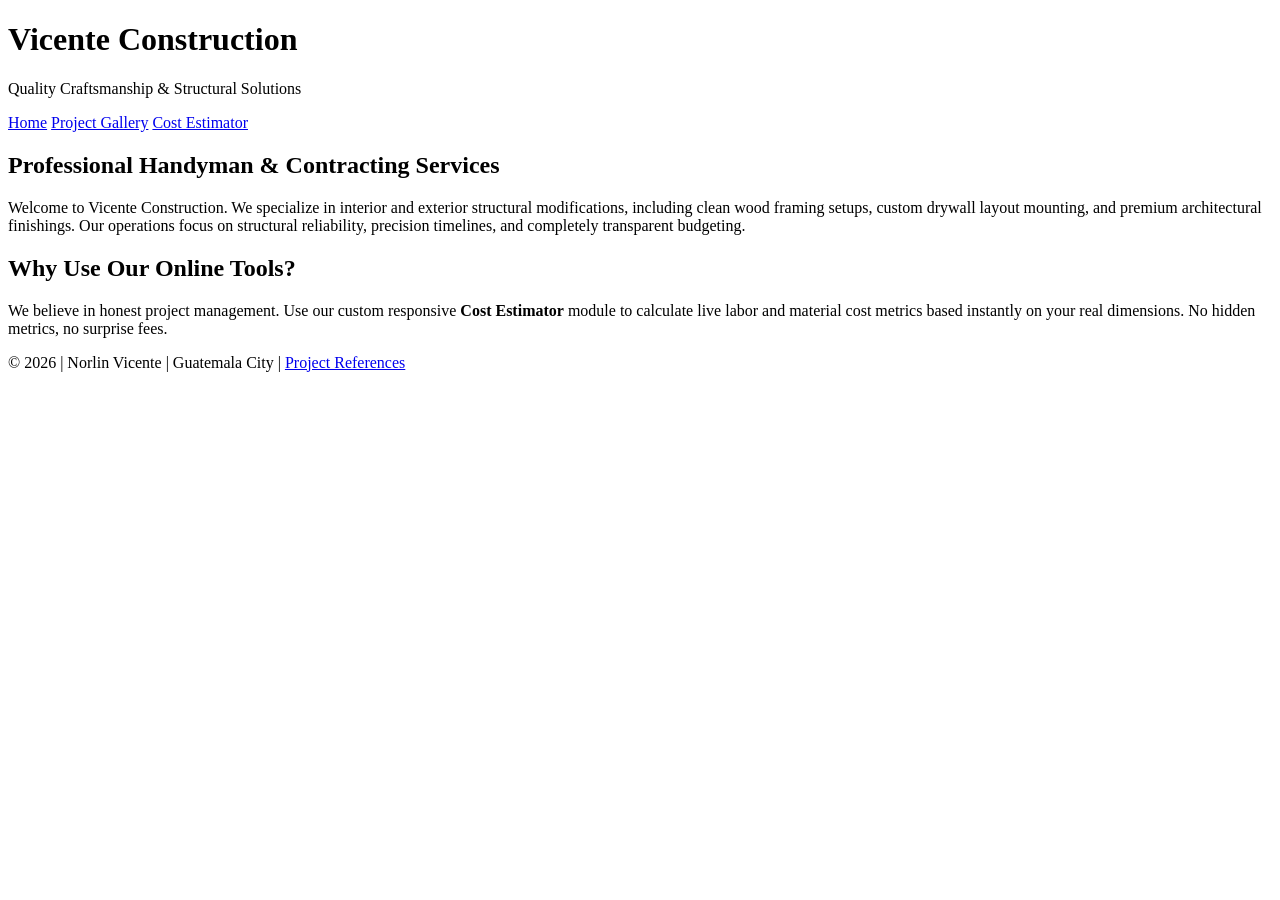
==== project/index.html @ 94b2411b "Complete architectural directory files setup for Vicente Construction website project" ====
<!DOCTYPE html>
<html lang="en">

<head>
    <meta charset="UTF-8">
    <meta name="viewport" content="width=device-width, initial-scale=1.0">
    <title>Home - Vicente Construction &amp; Estimator Guide</title>
    <meta name="description"
        content="Welcome to Vicente Construction. Premium drywall, framing, and finishing construction services with real-time project estimate options.">
    <link rel="stylesheet" href="styles/project.css">
</head>

<body>
    <header>
        <h1>Vicente Construction</h1>
        <p>Quality Craftsmanship &amp; Structural Solutions</p>
    </header>
    <nav>
        <a href="index.html">Home</a>
        <a href="gallery.html">Project Gallery</a>
        <a href="estimator.html">Cost Estimator</a>
    </nav>
    <main>
        <section>
            <h2>Professional Handyman &amp; Contracting Services</h2>
            <p>Welcome to Vicente Construction. We specialize in interior and exterior structural modifications,
                including clean wood framing setups, custom drywall layout mounting, and premium architectural
                finishings. Our operations focus on structural reliability, precision timelines, and completely
                transparent budgeting.</p>
        </section>
        <section>
            <h2>Why Use Our Online Tools?</h2>
            <p>We believe in honest project management. Use our custom responsive <strong>Cost Estimator</strong> module
                to calculate live labor and material cost metrics based instantly on your real dimensions. No hidden
                metrics, no surprise fees.</p>
        </section>
    </main>
    <footer>
        <p>&copy; <span id="year"></span> | Norlin Vicente | Guatemala City | <a href="references.html">Project
                References</a></p>
    </footer>
    <script>
        document.getElementById('year').textContent = new Date().getFullYear();
    </script>
</body>

</html>
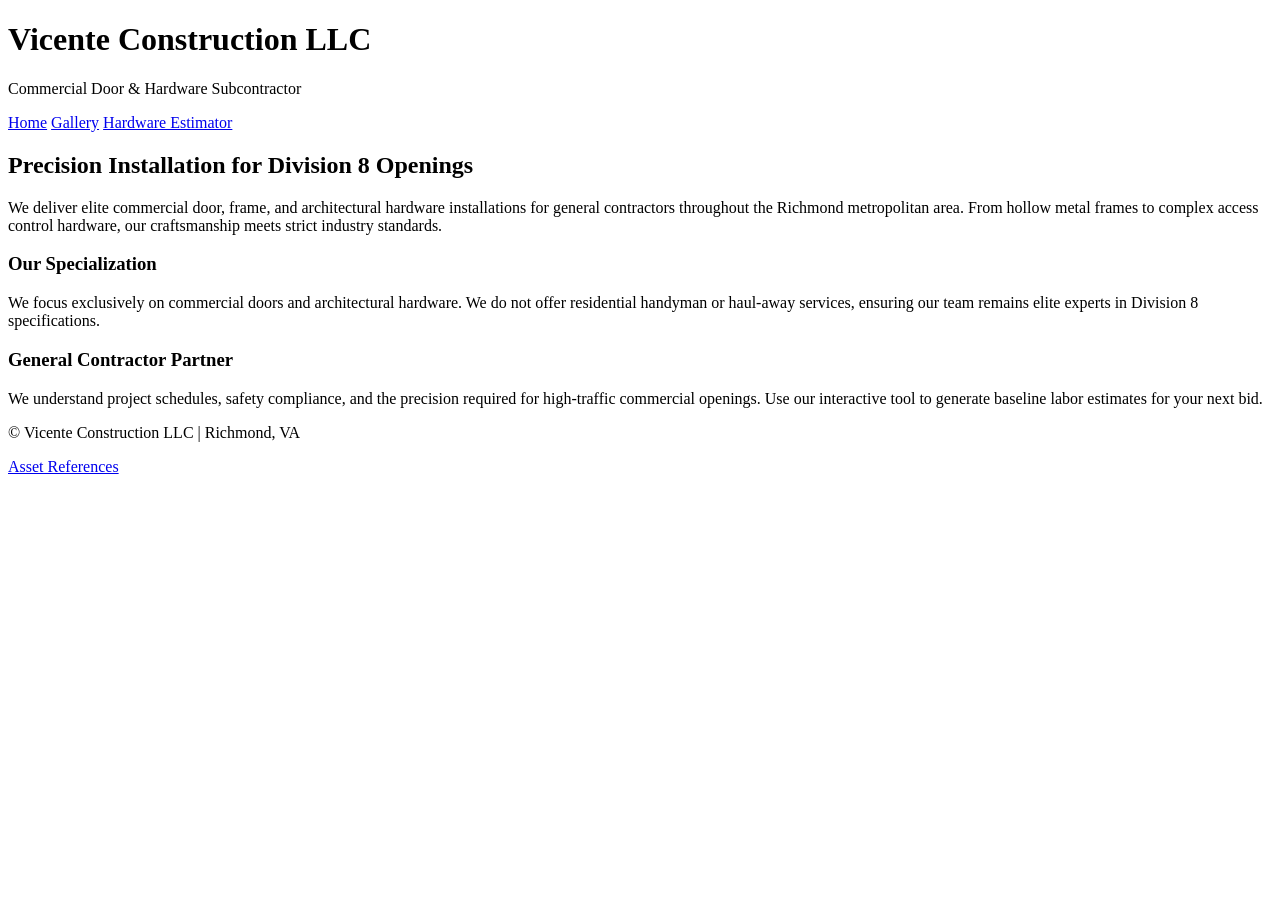
==== commit 213fb244: "Complete accurate Division 8 project deployment for Vicente Construction LLC" ====
--- a/project/index.html
+++ b/project/index.html
@@ -4,44 +4,52 @@
 <head>
     <meta charset="UTF-8">
     <meta name="viewport" content="width=device-width, initial-scale=1.0">
-    <title>Home - Vicente Construction &amp; Estimator Guide</title>
+    <title>Vicente Construction LLC | Commercial Doors & Hardware</title>
     <meta name="description"
-        content="Welcome to Vicente Construction. Premium drywall, framing, and finishing construction services with real-time project estimate options.">
+        content="Vicente Construction LLC specializes in the professional installation of commercial doors, frames, and architectural hardware in Richmond, VA.">
     <link rel="stylesheet" href="styles/project.css">
 </head>
 
 <body>
     <header>
-        <h1>Vicente Construction</h1>
-        <p>Quality Craftsmanship &amp; Structural Solutions</p>
+        <h1>Vicente Construction LLC</h1>
+        <p class="subtitle">Commercial Door & Hardware Subcontractor</p>
+        <nav>
+            <a href="index.html" class="active">Home</a>
+            <a href="gallery.html">Gallery</a>
+            <a href="estimator.html">Hardware Estimator</a>
+        </nav>
     </header>
-    <nav>
-        <a href="index.html">Home</a>
-        <a href="gallery.html">Project Gallery</a>
-        <a href="estimator.html">Cost Estimator</a>
-    </nav>
+
     <main>
-        <section>
-            <h2>Professional Handyman &amp; Contracting Services</h2>
-            <p>Welcome to Vicente Construction. We specialize in interior and exterior structural modifications,
-                including clean wood framing setups, custom drywall layout mounting, and premium architectural
-                finishings. Our operations focus on structural reliability, precision timelines, and completely
-                transparent budgeting.</p>
+        <section class="hero">
+            <h2>Precision Installation for Division 8 Openings</h2>
+            <p>We deliver elite commercial door, frame, and architectural hardware installations for general contractors
+                throughout the Richmond metropolitan area. From hollow metal frames to complex access control hardware,
+                our craftsmanship meets strict industry standards.</p>
         </section>
-        <section>
-            <h2>Why Use Our Online Tools?</h2>
-            <p>We believe in honest project management. Use our custom responsive <strong>Cost Estimator</strong> module
-                to calculate live labor and material cost metrics based instantly on your real dimensions. No hidden
-                metrics, no surprise fees.</p>
+
+        <section class="features">
+            <div class="card">
+                <h3>Our Specialization</h3>
+                <p>We focus exclusively on commercial doors and architectural hardware. We do not offer residential
+                    handyman or haul-away services, ensuring our team remains elite experts in Division 8
+                    specifications.</p>
+            </div>
+            <div class="card">
+                <h3>General Contractor Partner</h3>
+                <p>We understand project schedules, safety compliance, and the precision required for high-traffic
+                    commercial openings. Use our interactive tool to generate baseline labor estimates for your next
+                    bid.</p>
+            </div>
         </section>
     </main>
+
     <footer>
-        <p>&copy; <span id="year"></span> | Norlin Vicente | Guatemala City | <a href="references.html">Project
-                References</a></p>
+        <p>&copy; <span id="year"></span> Vicente Construction LLC | Richmond, VA</p>
+        <p><a href="references.html">Asset References</a></p>
     </footer>
-    <script>
-        document.getElementById('year').textContent = new Date().getFullYear();
-    </script>
+    <script src="scripts/estimator.js"></script>
 </body>
 
 </html>
